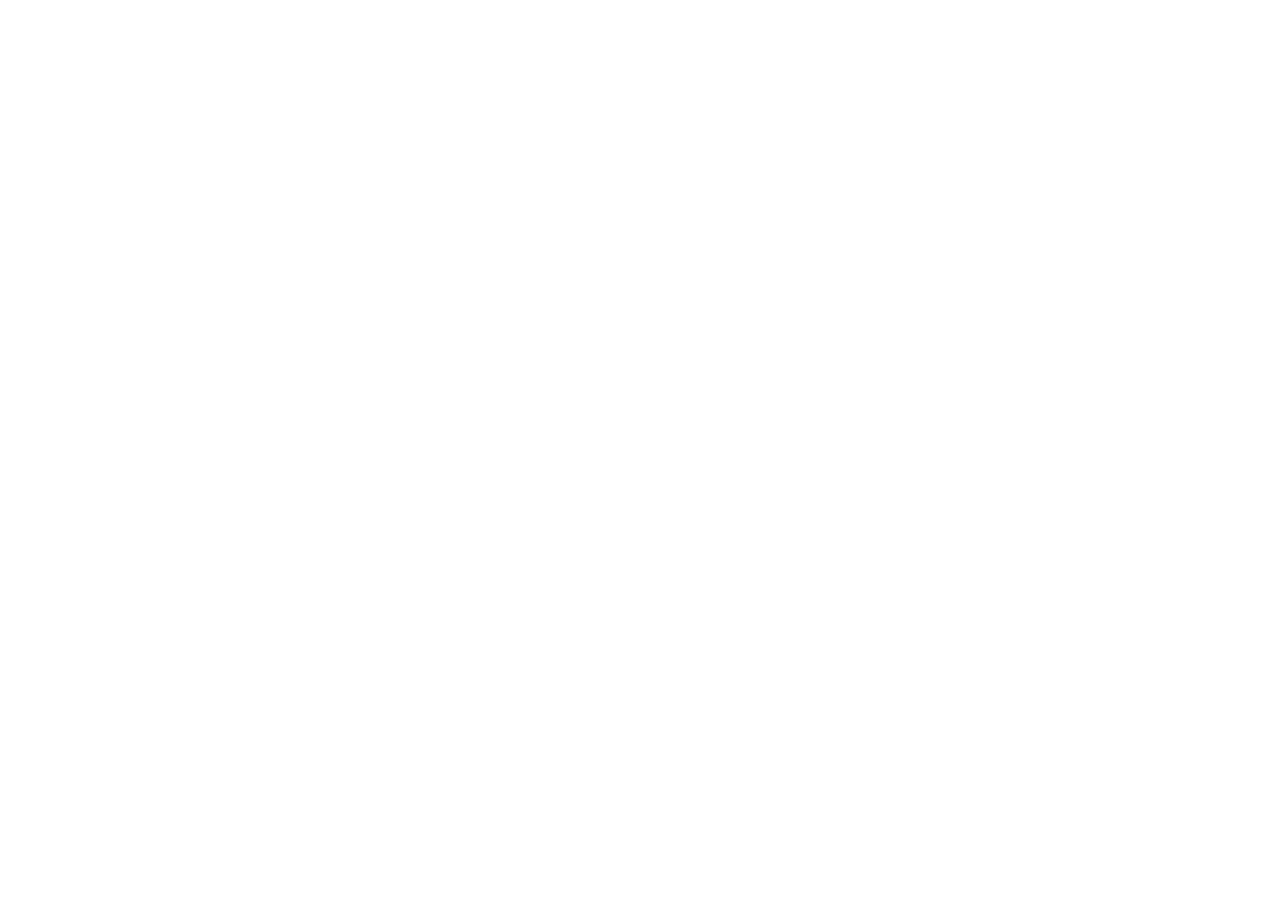
==== index.html @ b7527b09 "LDOP-5.0" ====
<!DOCTYPE html>
<html lang="en">

<head>
    <meta charset="UTF-8">
    <meta name="viewport" content="width=device-width, initial-scale=1.0">
    <title>Elkana Jnr Manullang</title>
</head>

<body>

</body>

</html>
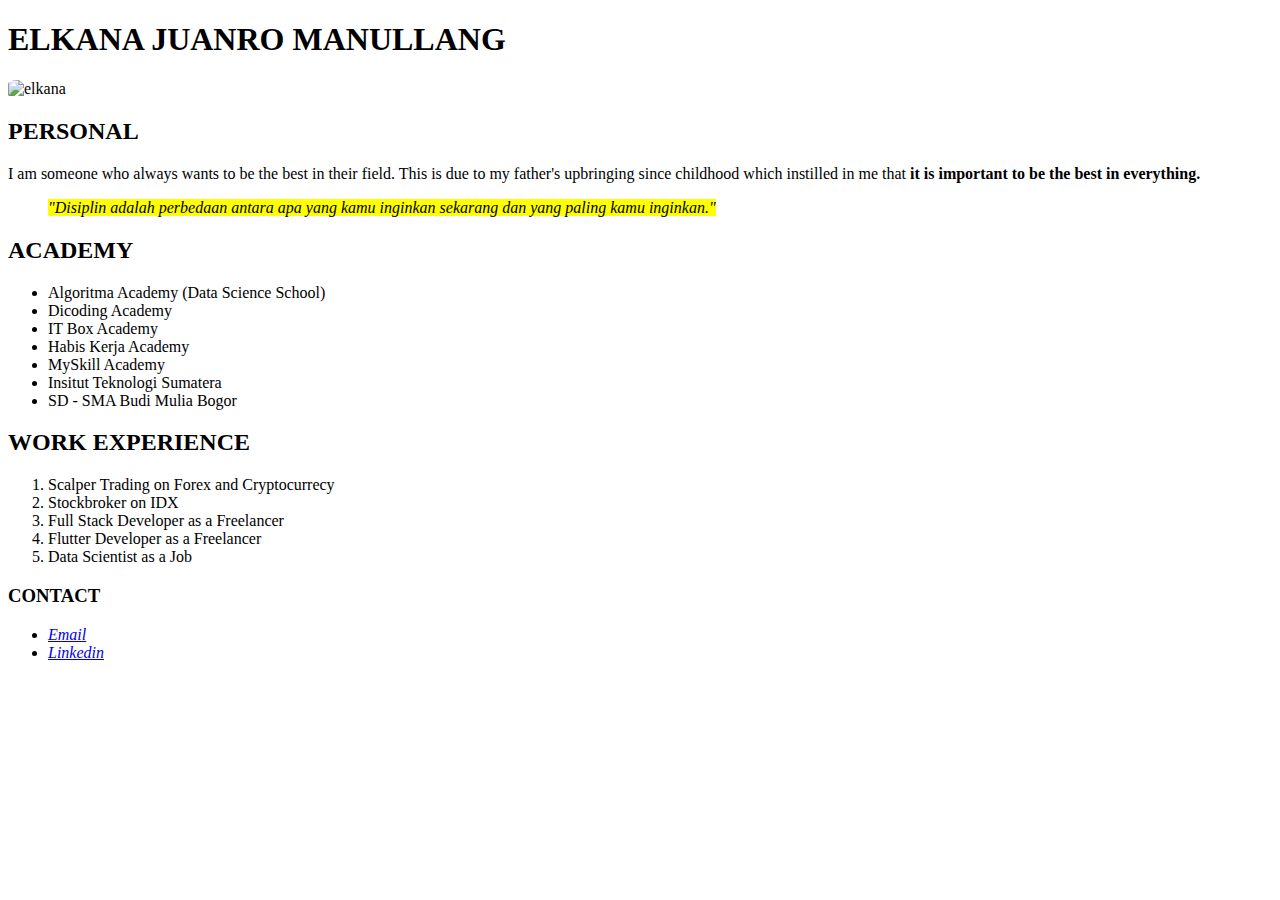
==== commit 49c145ba: "penambahan pada index.html" ====
--- a/index.html
+++ b/index.html
@@ -2,13 +2,56 @@
 <html lang="en">
 
 <head>
-    <meta charset="UTF-8">
-    <meta name="viewport" content="width=device-width, initial-scale=1.0">
-    <title>Elkana Jnr Manullang</title>
+    <meta charset="UTF-8" />
+    <meta http-equiv="X-UA-Compatible" content="IE=edge" />
+    <meta name="viewport" content="width=device-width, initial-scale=1.0" />
+    <title>Elkana Manullang</title>
 </head>
 
 <body>
+    <h1>ELKANA JUANRO MANULLANG</h1>
+    <div class="">
+        <img src="Elkana.jpg" alt="elkana" width="250" height="250" style="border-radius: 20%" />
+        <h2>PERSONAL</h2>
+        <p>
+            I am someone who always wants to be the best in their field. This is due
+            to my father's upbringing since childhood which instilled in me that
+            <strong>it is important to be the best in everything. </strong>
+        </p>
+        <blockquote>
+            <em><mark>"Disiplin adalah perbedaan antara apa yang kamu inginkan sekarang dan
+                    yang paling kamu inginkan."</mark></em>
+        </blockquote>
+        <h2>ACADEMY</h2>
+        <ul>
+            <li>Algoritma Academy (Data Science School)<br /></li>
+            <li>Dicoding Academy</li>
+            <li>IT Box Academy</li>
+            <li>Habis Kerja Academy</li>
+            <li>MySkill Academy</li>
+            <li>Insitut Teknologi Sumatera</li>
+            <li>SD - SMA Budi Mulia Bogor</li>
+        </ul>
+        <h2>WORK EXPERIENCE</h2>
+        <ol>
+            <li>Scalper Trading on Forex and Cryptocurrecy</li>
+            <li>Stockbroker on IDX</li>
+            <li>Full Stack Developer as a Freelancer</li>
+            <li>Flutter Developer as a Freelancer</li>
+            <li>Data Scientist as a Job</li>
+        </ol>
 
+        <h3>CONTACT</h3>
+        <ul>
+            <li>
+                <a href="elkanamanullang7@gmail.com"><em>Email</em></a>
+            </li>
+            <li>
+                <a href="https://www.linkedin.com/in/elkana-manullang-3a0001247/">
+                    <em>Linkedin</em>
+                </a>
+            </li>
+        </ul>
 </body>
 
 </html>